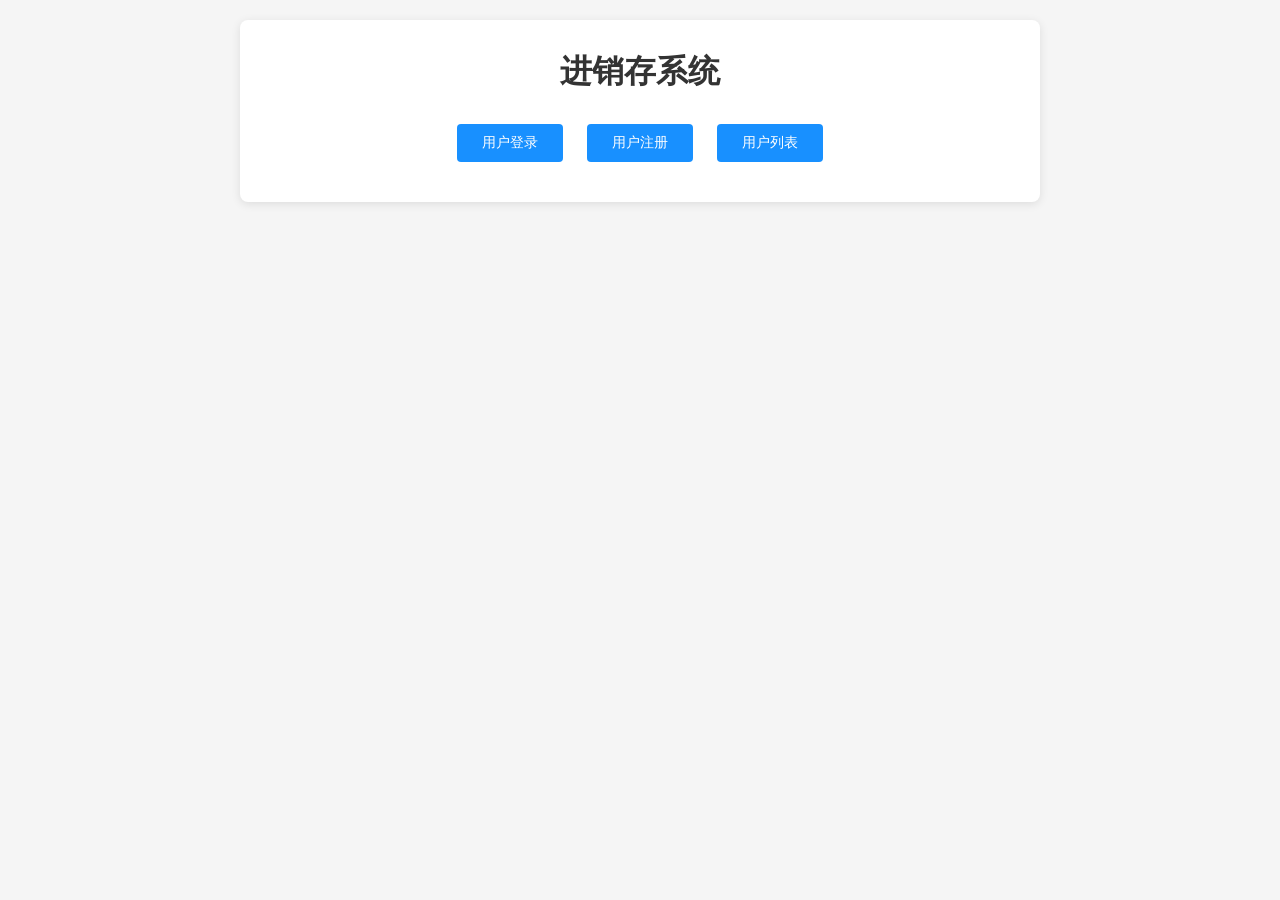
==== target/classes/static/index.html @ 757143ea "1" ====
<!DOCTYPE html>
<html lang="zh-CN">
<head>
    <meta charset="UTF-8">
    <title>进销存系统</title>
    <link rel="stylesheet" href="css/style.css">
</head>
<body>
    <div class="container">
        <h1>进销存系统</h1>
        <div class="menu">
            <a href="login.html" class="btn">用户登录</a>
            <a href="register.html" class="btn">用户注册</a>
            <a href="users.html" class="btn">用户列表</a>
        </div>
    </div>
</body>
</html>
---- target/classes/static/css/style.css ----
* {
    box-sizing: border-box;
    margin: 0;
    padding: 0;
}

body {
    font-family: "Microsoft YaHei", Arial, sans-serif;
    background: #f5f5f5;
    padding: 20px;
}

.container {
    max-width: 800px;
    margin: 0 auto;
    background: white;
    padding: 30px;
    border-radius: 8px;
    box-shadow: 0 2px 10px rgba(0,0,0,0.1);
}

.form-container {
    max-width: 400px;
    margin: 50px auto;
    background: white;
    padding: 30px;
    border-radius: 8px;
    box-shadow: 0 2px 10px rgba(0,0,0,0.1);
}

h1, h2 {
    text-align: center;
    margin-bottom: 20px;
    color: #333;
}

.menu {
    text-align: center;
    margin-top: 30px 0;
}

.btn {
    display: inline-block;
    margin: 10px;
    padding: 10px 25px;
    background: #1890ff;
    color: white;
    text-decoration: none;
    border: none;
    border-radius: 4px;
    cursor: pointer;
    font-size: 14px;
}

.btn:hover {
    background: #40a9ff;
}

.form-group {
    margin-bottom: 15px;
}

.form-group label {
    display: block;
    margin-bottom: 5px;
    color: #555;
}

.form-group input {
    width: 100%;
    padding: 8px;
    border: 1px solid #ddd;
    border-radius: 4px;
    font-size: 14px;
}

button.btn {
    width: 100%;
    margin: 0;
}

.message {
    margin-top: 15px;
    padding: 10px;
    text-align: center;
    border-radius: 4px;
}

.message.success {
    background: #f6ffed;
    color: #52c41a;
    border: 1px solid #b7eb8f;
}

.message.error {
    background: #fff2f0;
    color: #ff4d4f;
    border: 1px solid #ffccc7;
}

.table {
    width: 100%;
    border-collapse: collapse;
    margin-top: 20px;
}

.table th, .table td {
    padding: 12px;
    text-align: left;
    border-bottom: 1px solid #eee;
}

.table th {
    background: #fafafa;
    font-weight: bold;
}

p {
    text-align: center;
    margin-top: 20px;
}

a {
    color: #1890ff;
    text-decoration: none;
}
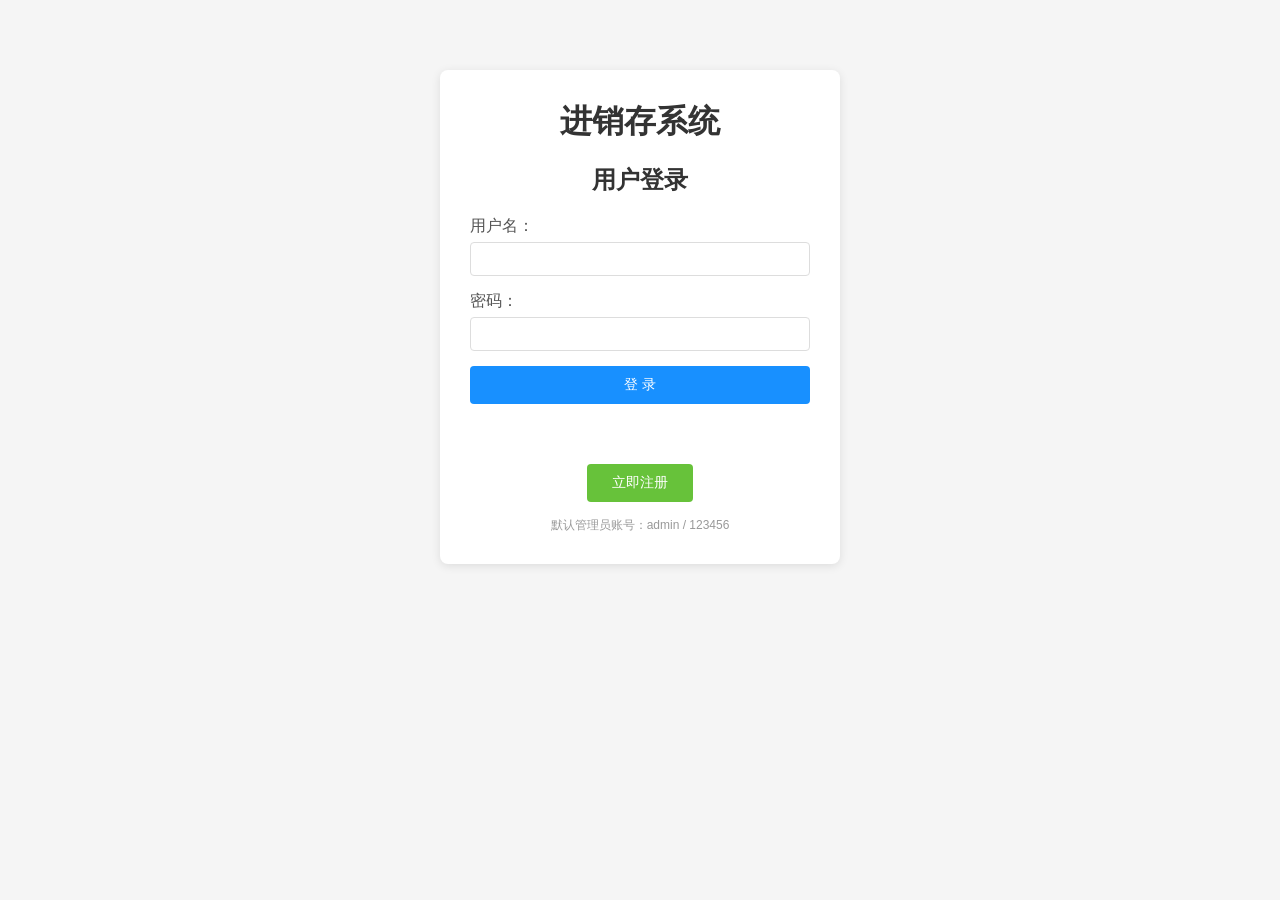
==== commit b52bcb4a: "2" ====
--- a/target/classes/static/index.html
+++ b/target/classes/static/index.html
@@ -2,17 +2,63 @@
 <html lang="zh-CN">
 <head>
     <meta charset="UTF-8">
-    <title>进销存系统</title>
+    <title>进销存系统 - 登录</title>
     <link rel="stylesheet" href="css/style.css">
 </head>
 <body>
-    <div class="container">
+    <div class="form-container">
         <h1>进销存系统</h1>
-        <div class="menu">
-            <a href="login.html" class="btn">用户登录</a>
-            <a href="register.html" class="btn">用户注册</a>
-            <a href="users.html" class="btn">用户列表</a>
-        </div>
+        <h2>用户登录</h2>
+        <form id="loginForm">
+            <div class="form-group">
+                <label>用户名：</label>
+                <input type="text" id="username" required>
+            </div>
+            <div class="form-group">
+                <label>密码：</label>
+                <input type="password" id="password" required>
+            </div>
+            <button type="submit" class="btn">登 录</button>
+            <p id="message" class="message"></p>
+        </form>
+        <p class="center">
+            <button class="btn btn-secondary" onclick="window.location.href='register.html'">立即注册</button>
+        </p>
+        <p class="hint">默认管理员账号：admin / 123456</p>
     </div>
+    <script>
+        document.getElementById('loginForm').onsubmit = function(e) {
+            e.preventDefault();
+            var data = {
+                username: document.getElementById('username').value,
+                password: document.getElementById('password').value
+            };
+            fetch('/api/user/login', {
+                method: 'POST',
+                headers: { 'Content-Type': 'application/json' },
+                body: JSON.stringify(data)
+            }).then(res => res.json()).then(result => {
+                var msg = document.getElementById('message');
+                msg.textContent = result.message;
+                msg.className = 'message ' + (result.success ? 'success' : 'error');
+                if (result.success) {
+                    localStorage.setItem('currentUser', JSON.stringify(result.data));
+                    setTimeout(function() {
+                        window.location.href = 'dashboard.html';
+                    }, 800);
+                }
+            });
+        };
+
+        (function checkLogin() {
+            var cu = localStorage.getItem('currentUser');
+            if (cu) {
+                try {
+                    var u = JSON.parse(cu);
+                    if (u && u.id) window.location.href = 'dashboard.html';
+                } catch (e) {}
+            }
+        })();
+    </script>
 </body>
 </html>
--- a/target/classes/static/css/style.css
+++ b/target/classes/static/css/style.css
@@ -54,6 +54,78 @@
 
 .btn:hover {
     background: #40a9ff;
+}
+
+.btn-secondary {
+    background: #67c23a;
+}
+
+.btn-secondary:hover {
+    background: #85ce61;
+}
+
+.btn-danger {
+    background: #f56c6c;
+}
+
+.btn-danger:hover {
+    background: #f78989;
+}
+
+button.btn {
+    width: 100%;
+    margin: 0;
+}
+
+p button.btn {
+    width: auto;
+    margin: 5px;
+}
+
+.center {
+    text-align: center;
+}
+
+.hint {
+    text-align: center;
+    margin-top: 10px;
+    font-size: 12px;
+    color: #999;
+}
+
+.header {
+    display: flex;
+    justify-content: space-between;
+    align-items: center;
+    margin-bottom: 20px;
+    padding-bottom: 15px;
+    border-bottom: 1px solid #eee;
+}
+
+.header h2 {
+    margin-bottom: 0;
+}
+
+.user-info {
+    color: #666;
+    font-size: 14px;
+}
+
+.role-tag {
+    display: inline-block;
+    padding: 2px 8px;
+    border-radius: 3px;
+    font-size: 12px;
+}
+
+.role-admin {
+    background: #fef0f0;
+    color: #f56c6c;
+}
+
+.role-user {
+    background: #ecf5ff;
+    color: #409eff;
 }
 
 .form-group {
